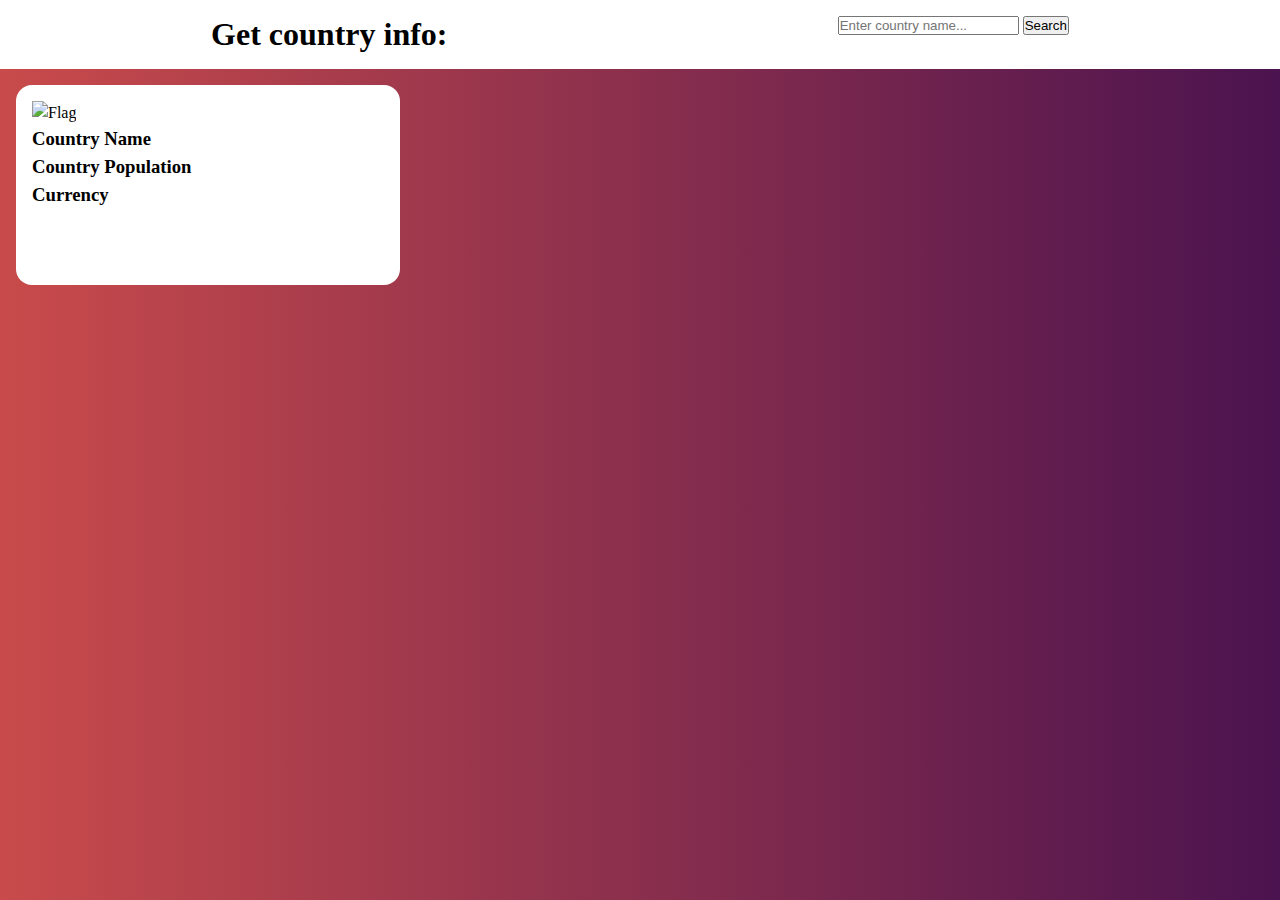
==== countryInfo.hw/index.html @ 83e206ae "updated" ====
<!DOCTYPE html>
<html lang="en">
<head>
   <meta charset="UTF-8">
   <meta name="viewport" content="width=device-width, initial-scale=1.0">
   <title>Fitch API</title>
   <link rel="stylesheet" href="style.css">
</head>
<body>
   <nav class="navBar">
      <h1>Get country info:</h1>
      <div>
         <input id="searchInput" name="country" onchange="onChangeHandler(event)" type="text" placeholder="Enter country name...">
         <button id="searchBtn" onclick="onSearchClick()">Search</button>
      </div>
   </nav>
   <div class="countryInfo">
      <img src="" id="flag" alt="Flag" width="100px">
      <h3 id="name">Country Name</h3>
      <h3 id="population">Country Population</h3>
      <h3 id="currency">Currency</h3>
   </div>

   <script src="script.js"></script>
</body>
</html>
---- countryInfo.hw/style.css ----
* {
  margin: 0;
  padding: 0;
  box-sizing: border-box;
}

body {
  height: 100vh;
  background-image: linear-gradient(to right, #c94b4b, #4b134f);
  background-size: cover;
  /* display: flex;
  /* flex-direction: column; */
  /* justify-content: center;
  align-items: center; */
}

.navBar {
  display: flex;
  justify-content: space-around;
  background-color: white;
  padding: 1rem;
}

.countryInfo {
  line-height: 1.5;
  width: 30%;
  height: 200px;
  margin: 1rem;
  padding: 1rem;
  background-color: white;
  border-radius: 1rem;
}
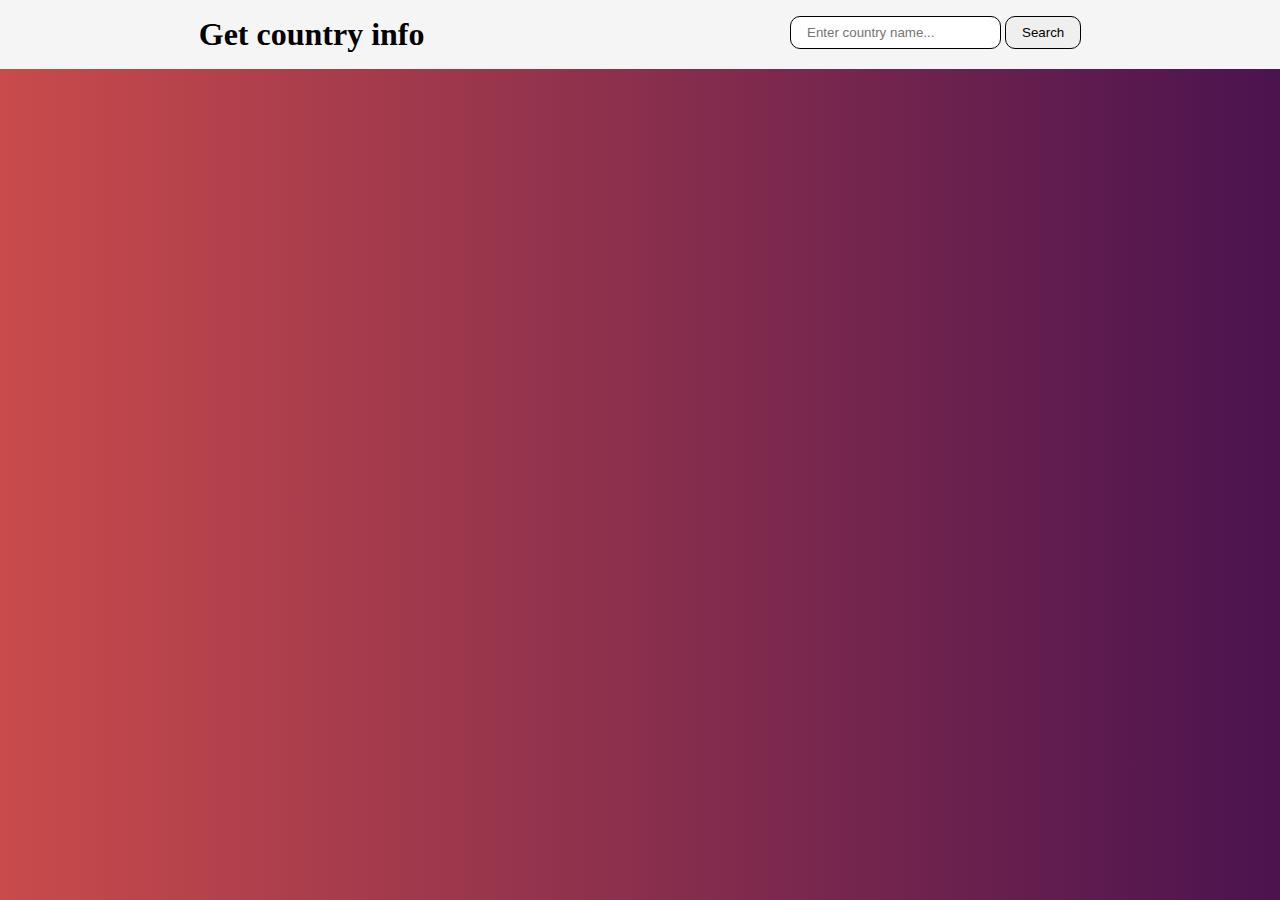
==== commit 038630a1: "updated" ====
--- a/countryInfo.hw/index.html
+++ b/countryInfo.hw/index.html
@@ -8,19 +8,20 @@
 </head>
 <body>
    <nav class="navBar">
-      <h1>Get country info:</h1>
+      <h1>Get country info</h1> 
       <div>
          <input id="searchInput" name="country" onchange="onChangeHandler(event)" type="text" placeholder="Enter country name...">
-         <button id="searchBtn" onclick="onSearchClick()">Search</button>
+         <button id="searchBtn" >Search</button>
       </div>
    </nav>
-   <div class="countryInfo">
+   <div class="container">
+   <!-- <div class="countryInfo">
       <img src="" id="flag" alt="Flag" width="100px">
       <h3 id="name">Country Name</h3>
       <h3 id="population">Country Population</h3>
       <h3 id="currency">Currency</h3>
+   </div> -->
    </div>
-
    <script src="script.js"></script>
 </body>
 </html>--- a/countryInfo.hw/style.css
+++ b/countryInfo.hw/style.css
@@ -17,13 +17,28 @@
 .navBar {
   display: flex;
   justify-content: space-around;
-  background-color: white;
+  background-color: whitesmoke;
   padding: 1rem;
 }
 
+#searchInput,
+#searchBtn {
+  padding: 0.5rem 1rem;
+  border-radius: 10px;
+  border: 1px solid black;
+}
+
+.container {
+  width: 100%;
+  /* height: 100vh; */
+  display: flex;
+  flex-wrap: wrap;
+  justify-content: center;
+}
+
 .countryInfo {
-  line-height: 1.5;
-  width: 30%;
+  line-height: 2;
+  width: 25%;
   height: 200px;
   margin: 1rem;
   padding: 1rem;
